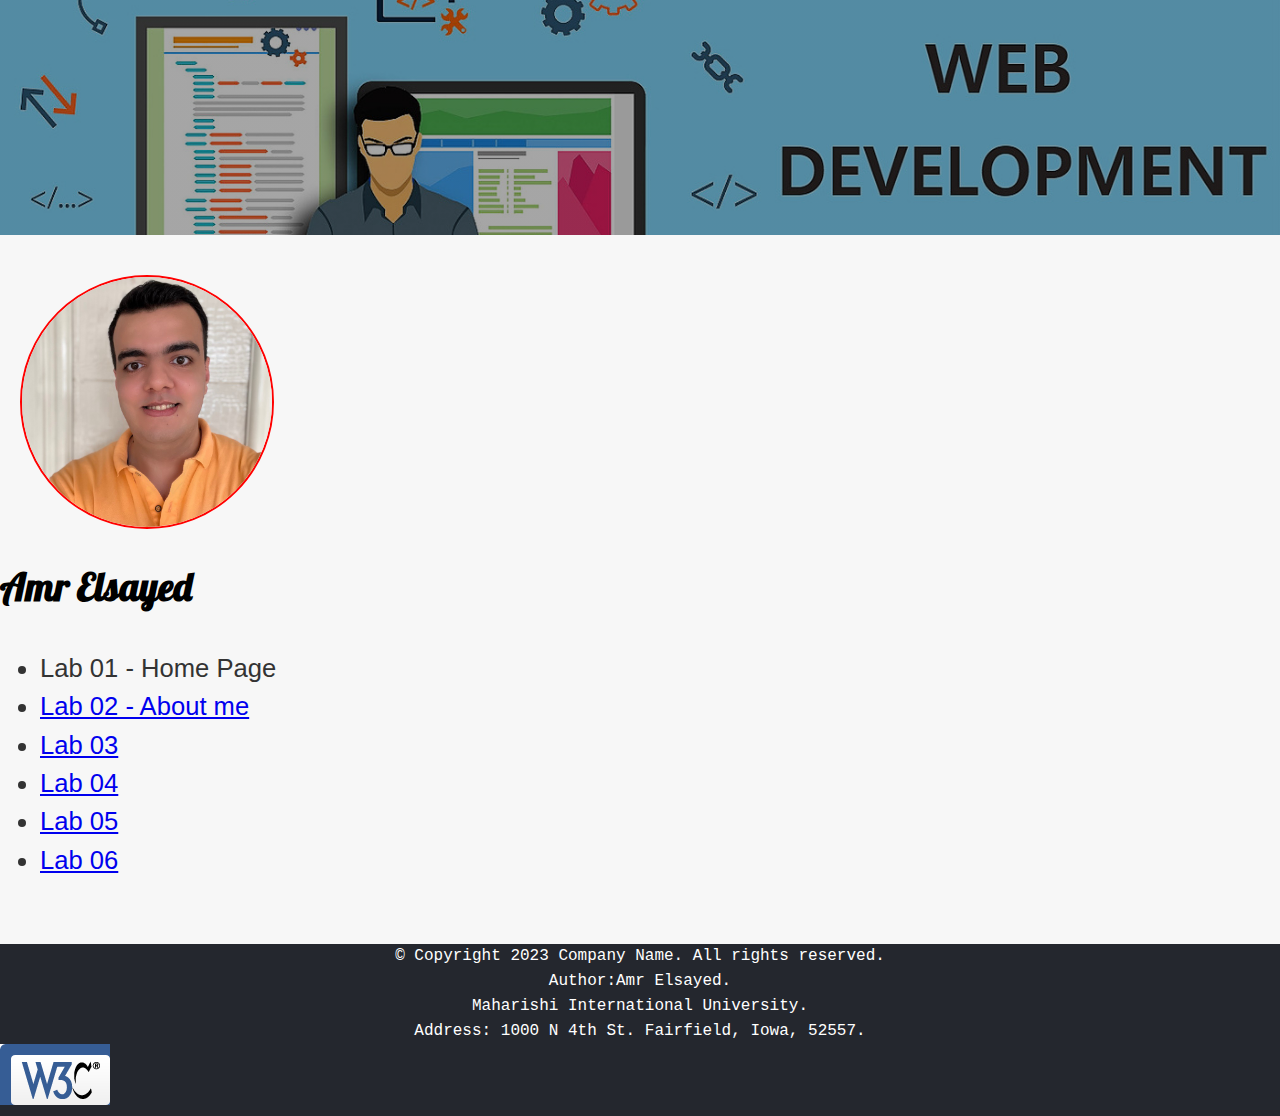
==== index.html @ f45ad67e "lab0" ====
<!DOCTYPE html>
<html lang="en">
    <head>
        <meta charset="UTF-8">
        <link href="https://fonts.googleapis.com/css?family=Open+Sans:100,300,400,600" rel="stylesheet" type="text/css">
        <link href="http://code.ionicframework.com/ionicons/2.0.1/css/ionicons.min.css" rel="stylesheet" type="text/css">
        <link type="text/css" rel="stylesheet" href="css/styles.css">
        <title>Home Page</title>
    </head>
    <body>
        <div class="top">
            <div class="budget">                            
                <div class="budget__income clearfix">
                </div>                
            </div>
        </div>
        <link href="https://fonts.googleapis.com/css?family=Lobster" rel="stylesheet" type="text/css">       
        
        <div class="choices"> 
            <div class="choice" id="r"> 
                <img src="img/pic.jpg" alt="">
            </div>
        </div>

        <div>      
          <h2 class="red-text"> Amr Elsayed</h2>  
          <div class="silver-background">
            <ul>
              <li>Lab 01 - Home Page</li>
              <li> <a href="#" target="_blank"> Lab 02 - About me  </a></li>                          
              <li> <a href="#" target="_blank"> Lab 03  </a></li>                                     
              <li> <a href="#" target="_blank"> Lab 04  </a></li>                                     
              <li> <a href="#" target="_blank"> Lab 05  </a></li>                                     
              <li> <a href="#" target="_blank"> Lab 06  </a></li>                                     
           
            </ul>
            <br>
          </div>
        </div>        
    </body>

    <footer>
        <p> © Copyright 2023 Company Name. All rights reserved.</p>
        <p>Author:Amr Elsayed.</p>
        <p> Maharishi International University.</p>
        <p>Address: 1000 N 4th St. Fairfield, Iowa, 52557.</p>         
        <a href="https://validator.w3.org/"> <img  src="img/w3c.png" alt="html validator"/></a>
    </footer>

</html>
---- css/styles.css ----
body {
    /* Native font stack https://getbootstrap.com/docs/4.2/content/reboot/#native-font-stack */
    font-family: -apple-system, BlinkMacSystemFont, "Segoe UI", "Roboto", "Helvetica Neue", Arial, sans-serif;
    font-size: 1.6rem;
    line-height: 1.5;
    color: #333;
    margin: 0;
    background-color: #f7f7f7;
  }

  .top {
    height: 15vh;
    background-image: linear-gradient(rgba(0, 0, 0, 0.35), rgba(0, 0, 0, 0.35)), url(../img/back.png);
    background-size: cover;
    background-position: center;
    position: relative;
    padding: 50px;
}

.choices{
    margin: 10px;
    text-align: left;
}

.choice{
    padding: 10px;
    margin-top: 20px;
    display: inline-block;
    transition: all 0.3s ease;
}

.choice > img{    
    border-radius: 50%;
    border: 2px solid red;
    max-width:100%;
    height:250px;
    display: block;
}

.red-text {
    color: black;
  }

  h2 {
    font-family: Lobster, monospace;
    margin-top: auto;
  }

  p {
    font-size: 16px;
    font-family: monospace;
    margin: 1px;
    padding: 0px;
    text-align: center;
  }

  .thick-green-border {
    border-color: green;
    border-width: 10px;
    border-style: solid;
    border-radius: 50%;
  }

  .smaller-image {
    width: 150px;
  }

  li{
   font-family: Arial, sans-serif;
  }

  footer{
    margin: auto;  
    background-color: #24272e;
    color: white;
  }
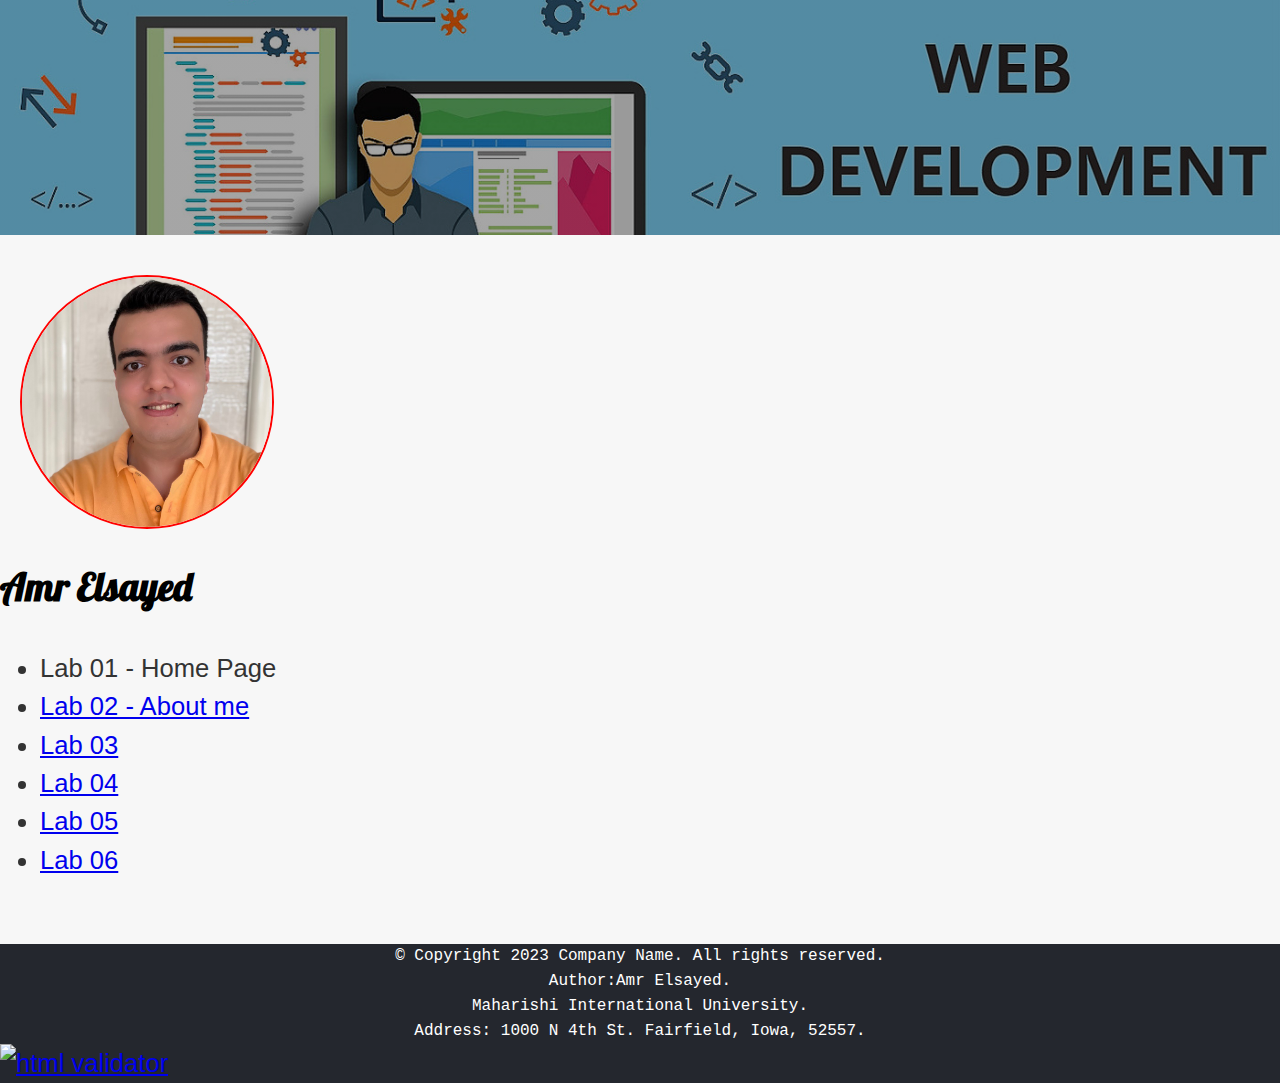
==== commit 296f95b6: "Update index.html" ====
--- a/index.html
+++ b/index.html
@@ -37,14 +37,17 @@
             <br>
           </div>
         </div>        
-    </body>
 
     <footer>
         <p> © Copyright 2023 Company Name. All rights reserved.</p>
         <p>Author:Amr Elsayed.</p>
         <p> Maharishi International University.</p>
         <p>Address: 1000 N 4th St. Fairfield, Iowa, 52557.</p>         
-        <a href="https://validator.w3.org/"> <img  src="img/w3c.png" alt="html validator"/></a>
+        <a href="https://validator.w3.org/nu/?doc=https://amrelsayed950.github.io/"> 
+            <img src="http://mumstudents.org/cs472/2014-09/images/w3c-html.png" alt="html validator">
+        </a>
     </footer>
 
+</body>
+
 </html>
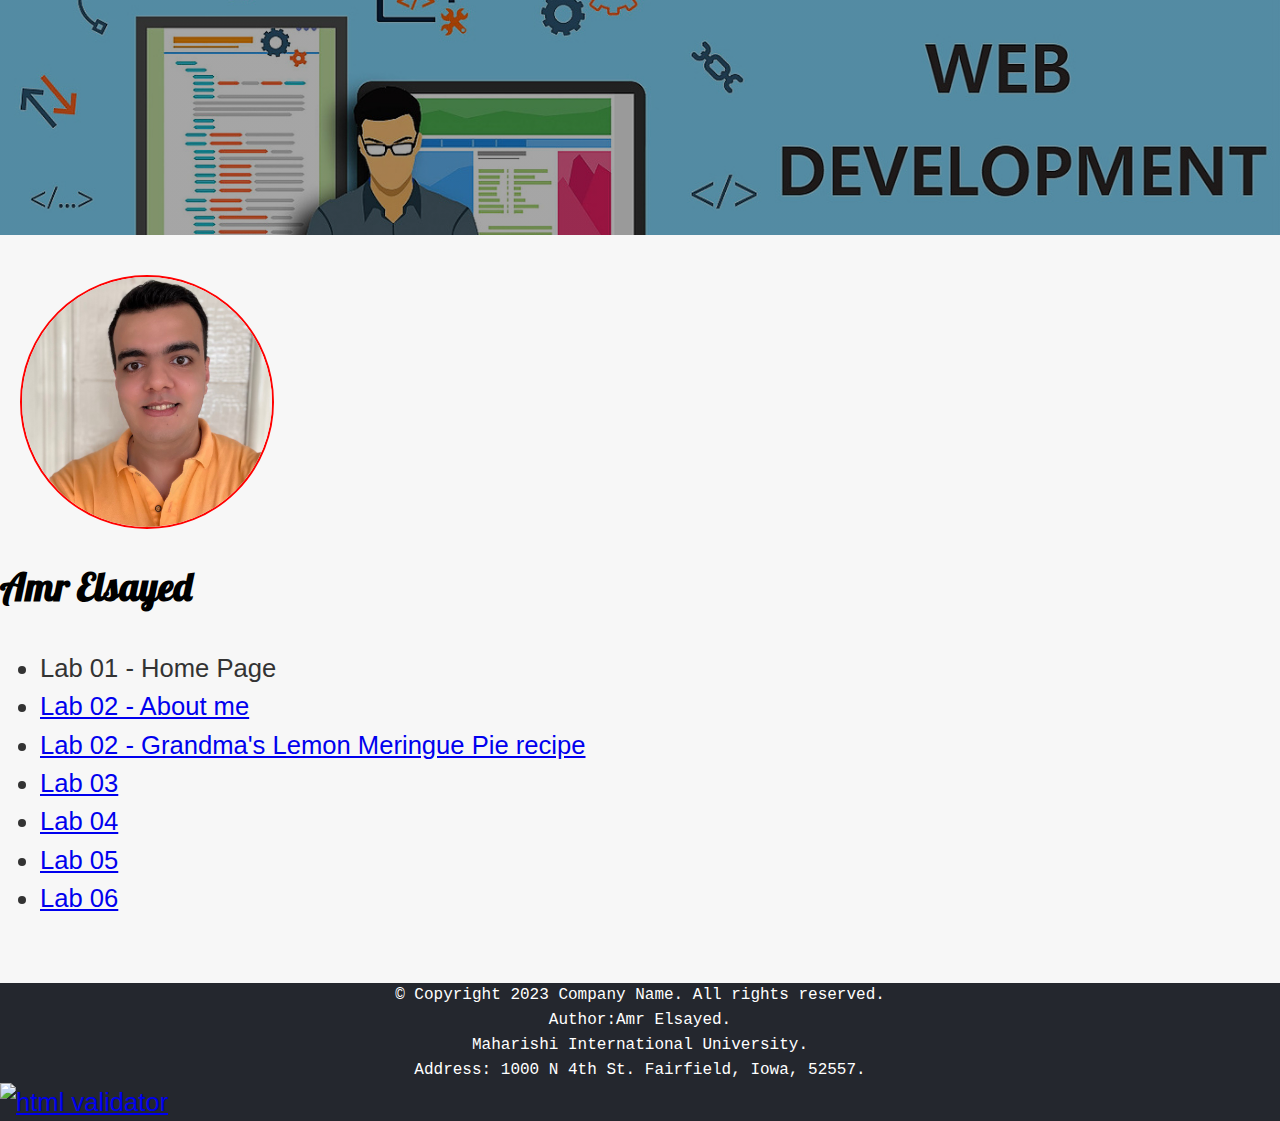
==== commit 48165cb5: "lab2 added" ====
--- a/index.html
+++ b/index.html
@@ -27,11 +27,12 @@
           <div class="silver-background">
             <ul>
               <li>Lab 01 - Home Page</li>
-              <li> <a href="#" target="_blank"> Lab 02 - About me  </a></li>                          
-              <li> <a href="#" target="_blank"> Lab 03  </a></li>                                     
-              <li> <a href="#" target="_blank"> Lab 04  </a></li>                                     
-              <li> <a href="#" target="_blank"> Lab 05  </a></li>                                     
-              <li> <a href="#" target="_blank"> Lab 06  </a></li>                                     
+              <li> <a href="https://amrelsayed950.github.io/lab2/about.html" target="_self"> Lab 02 - About me  </a></li>                          
+              <li> <a href="https://amrelsayed950.github.io/lab2b/pie.html" target="_self"> Lab 02 - Grandma's Lemon Meringue Pie recipe  </a></li>            
+              <li> <a href="#" target="_self"> Lab 03  </a></li>                                     
+              <li> <a href="#" target="_self"> Lab 04  </a></li>                                     
+              <li> <a href="#" target="_self"> Lab 05  </a></li>                                     
+              <li> <a href="#" target="_self"> Lab 06  </a></li>                                     
            
             </ul>
             <br>
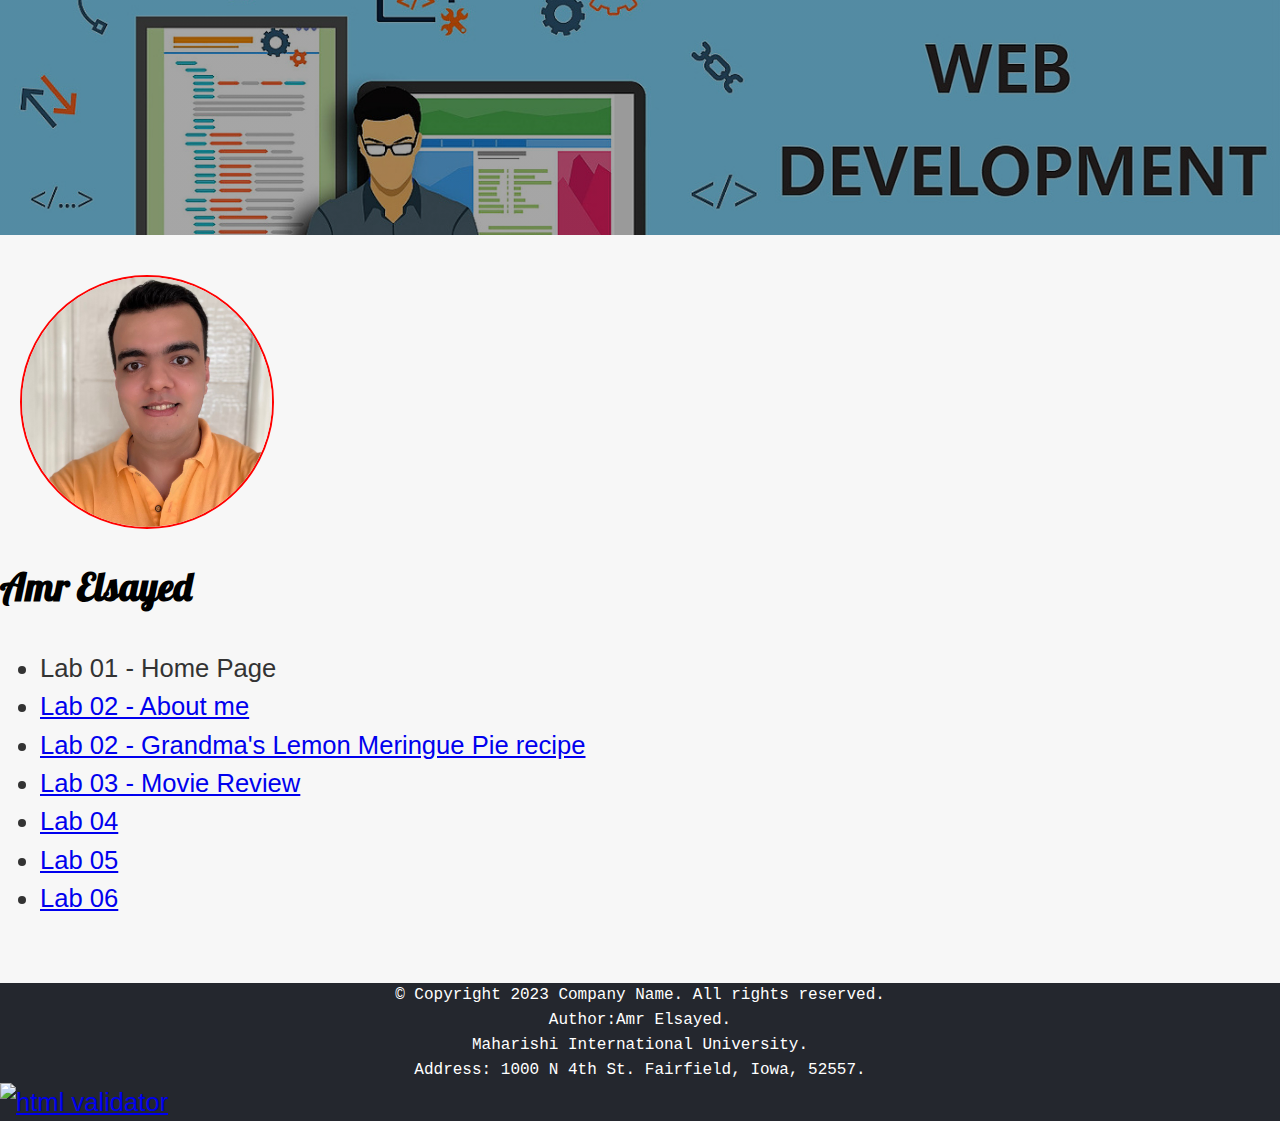
==== commit 8a2c5625: "lab3" ====
--- a/index.html
+++ b/index.html
@@ -29,7 +29,7 @@
               <li>Lab 01 - Home Page</li>
               <li> <a href="https://amrelsayed950.github.io/lab2/about.html" target="_self"> Lab 02 - About me  </a></li>                          
               <li> <a href="https://amrelsayed950.github.io/lab2b/pie.html" target="_self"> Lab 02 - Grandma's Lemon Meringue Pie recipe  </a></li>            
-              <li> <a href="#" target="_self"> Lab 03  </a></li>                                     
+              <li> <a href="https://amrelsayed950.github.io/lab3/tmnt.html" target="_self"> Lab 03 - Movie Review</a></li>                                     
               <li> <a href="#" target="_self"> Lab 04  </a></li>                                     
               <li> <a href="#" target="_self"> Lab 05  </a></li>                                     
               <li> <a href="#" target="_self"> Lab 06  </a></li>                                     
